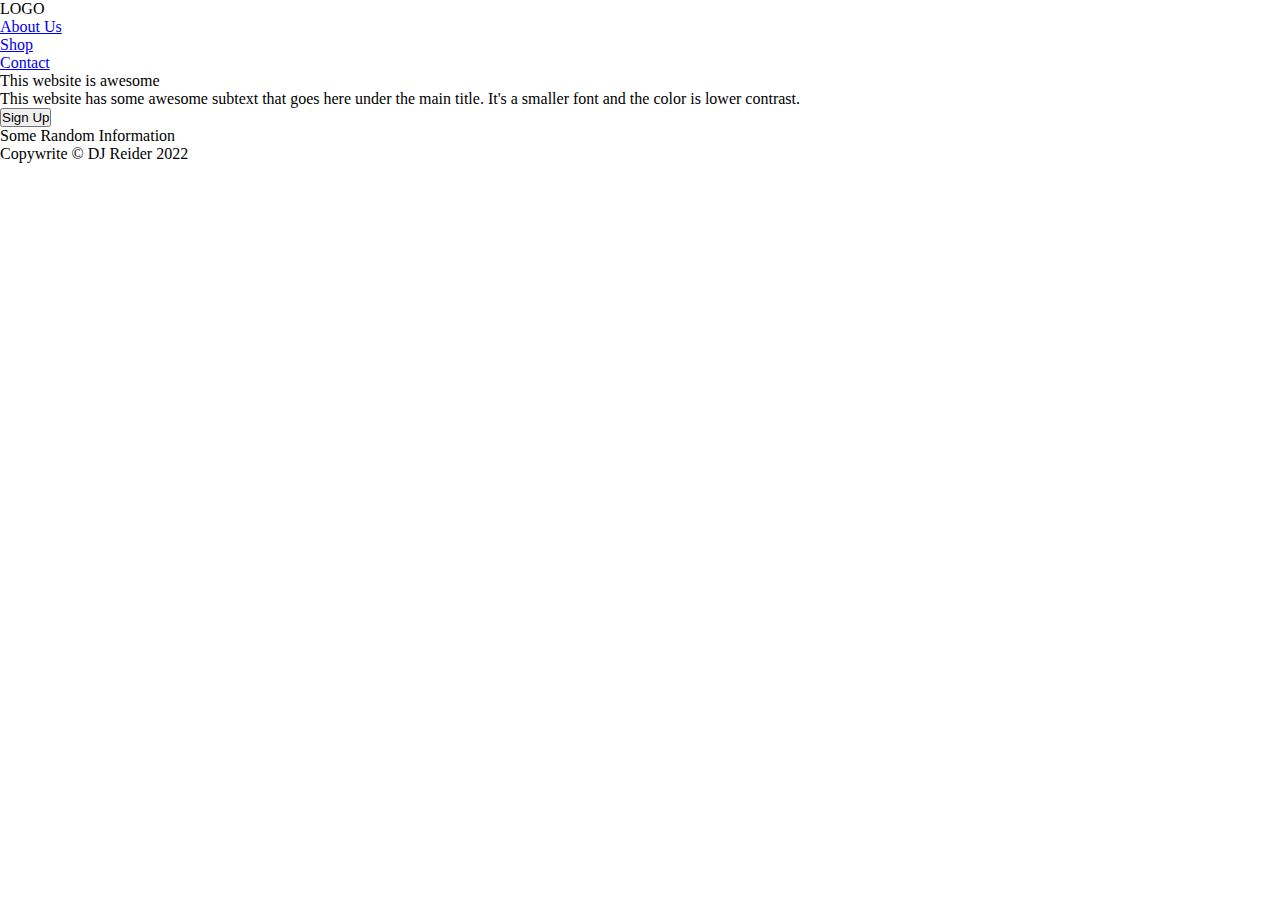
==== landing-page/index.html @ 5c8553d4 "Landing Page Basic Setup HTML" ====
<!DOCTYPE html>
<html lang="en">
  <head>
    <meta charset="UTF-8" />
    <meta http-equiv="X-UA-Compatible" content="IE=edge" />
    <meta name="viewport" content="width=device-width, initial-scale=1.0" />
    <link rel="stylesheet" href="styles.css" />
    <title>Document</title>
  </head>
  <body>
    <header>
      <div class="logo">LOGO</div>
      <ul>
        <li><a href="#">About Us</a></li>
        <li><a href="#">Shop</a></li>
        <li><a href="#">Contact</a></li>
      </ul>
    </header>
    <div class="container">
      <div class="hero">
        <div class="hero-text">This website is awesome</div>
        <div class="sub-text">
          This website has some awesome subtext that goes here under the main
          title. It's a smaller font and the color is lower contrast.
        </div>
        <button class="btn">Sign Up</button>
      </div>
      <div class="hero-image"></div>
    </div>
    <div class="container">
      <div class="section-header">Some Random Information</div>
    </div>
    <div class="container"><div class="quote"></div></div>
    <div class="container"><div class="cta"></div></div>
    <footer>
      <div class="copywrite">Copywrite © DJ Reider 2022</div>
    </footer>
  </body>
</html>
---- landing-page/styles.css ----
* {
  margin: 0px;
  padding: 0px;
}
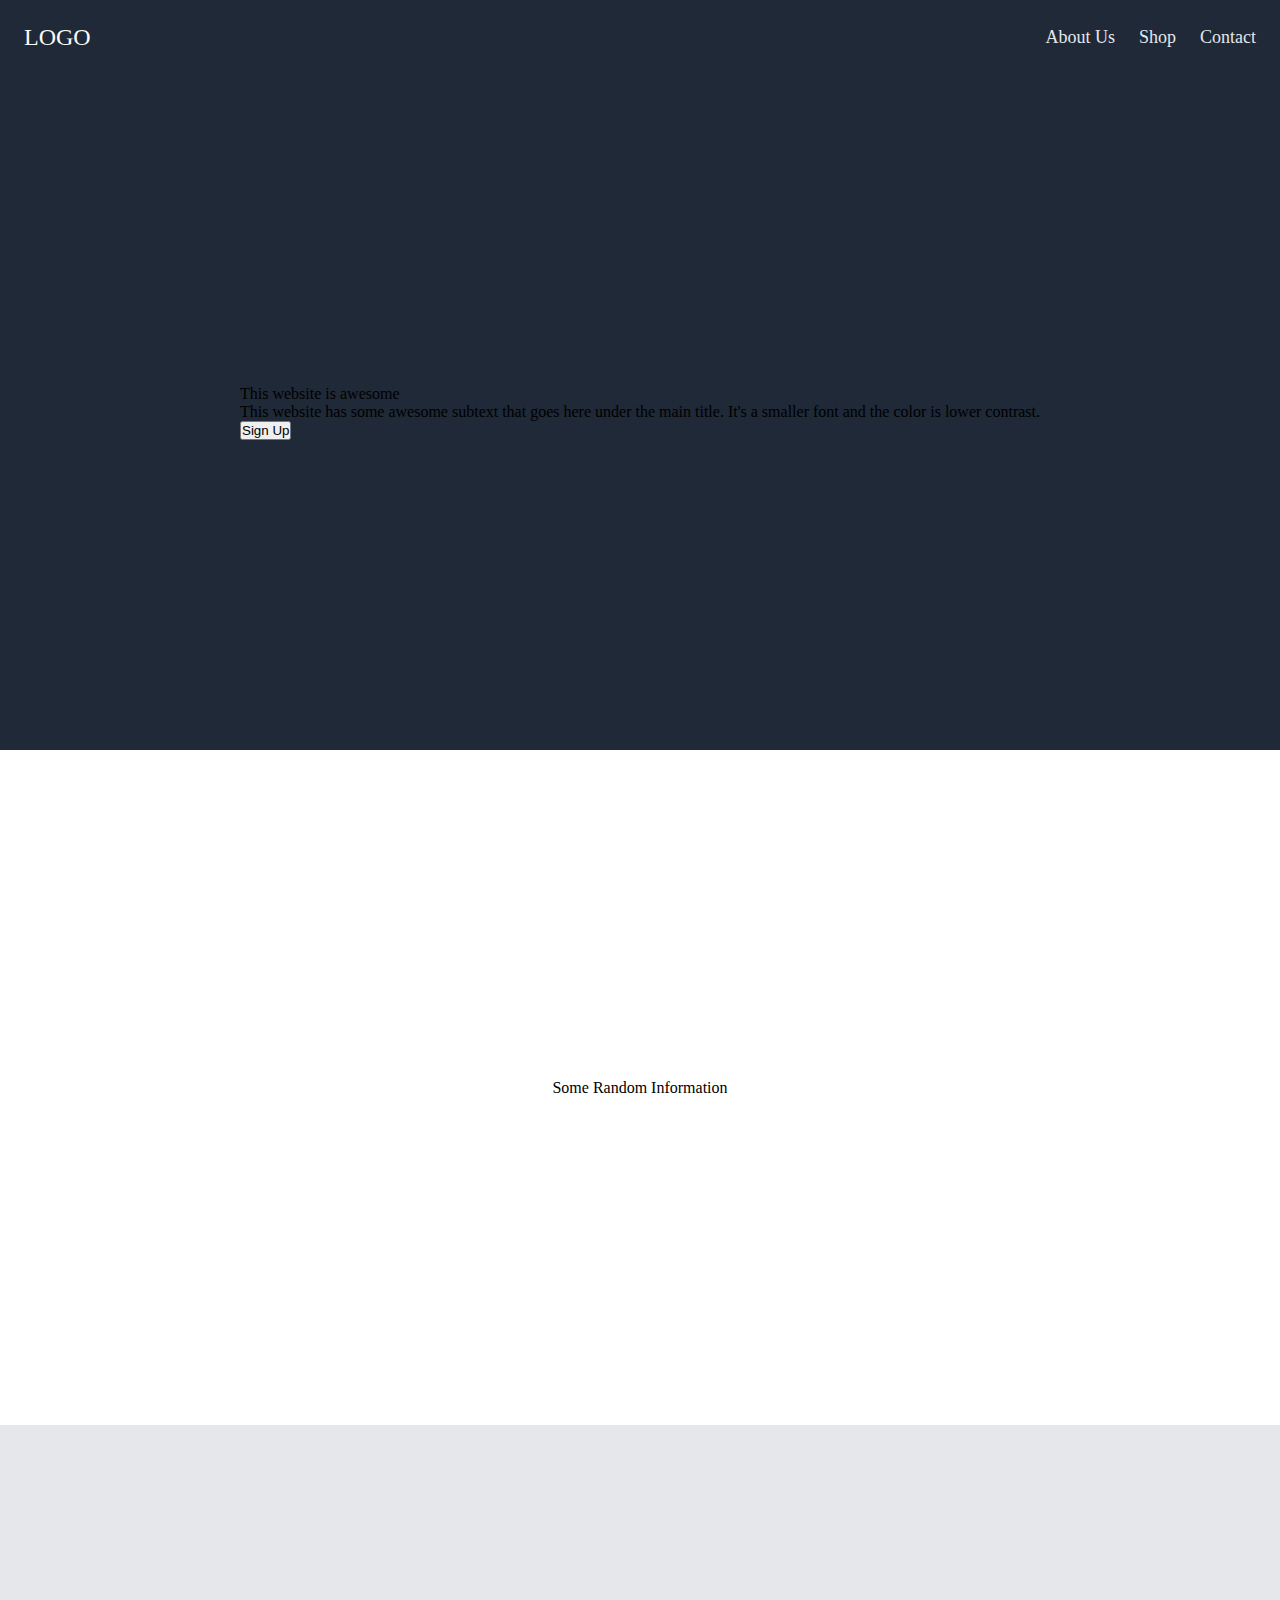
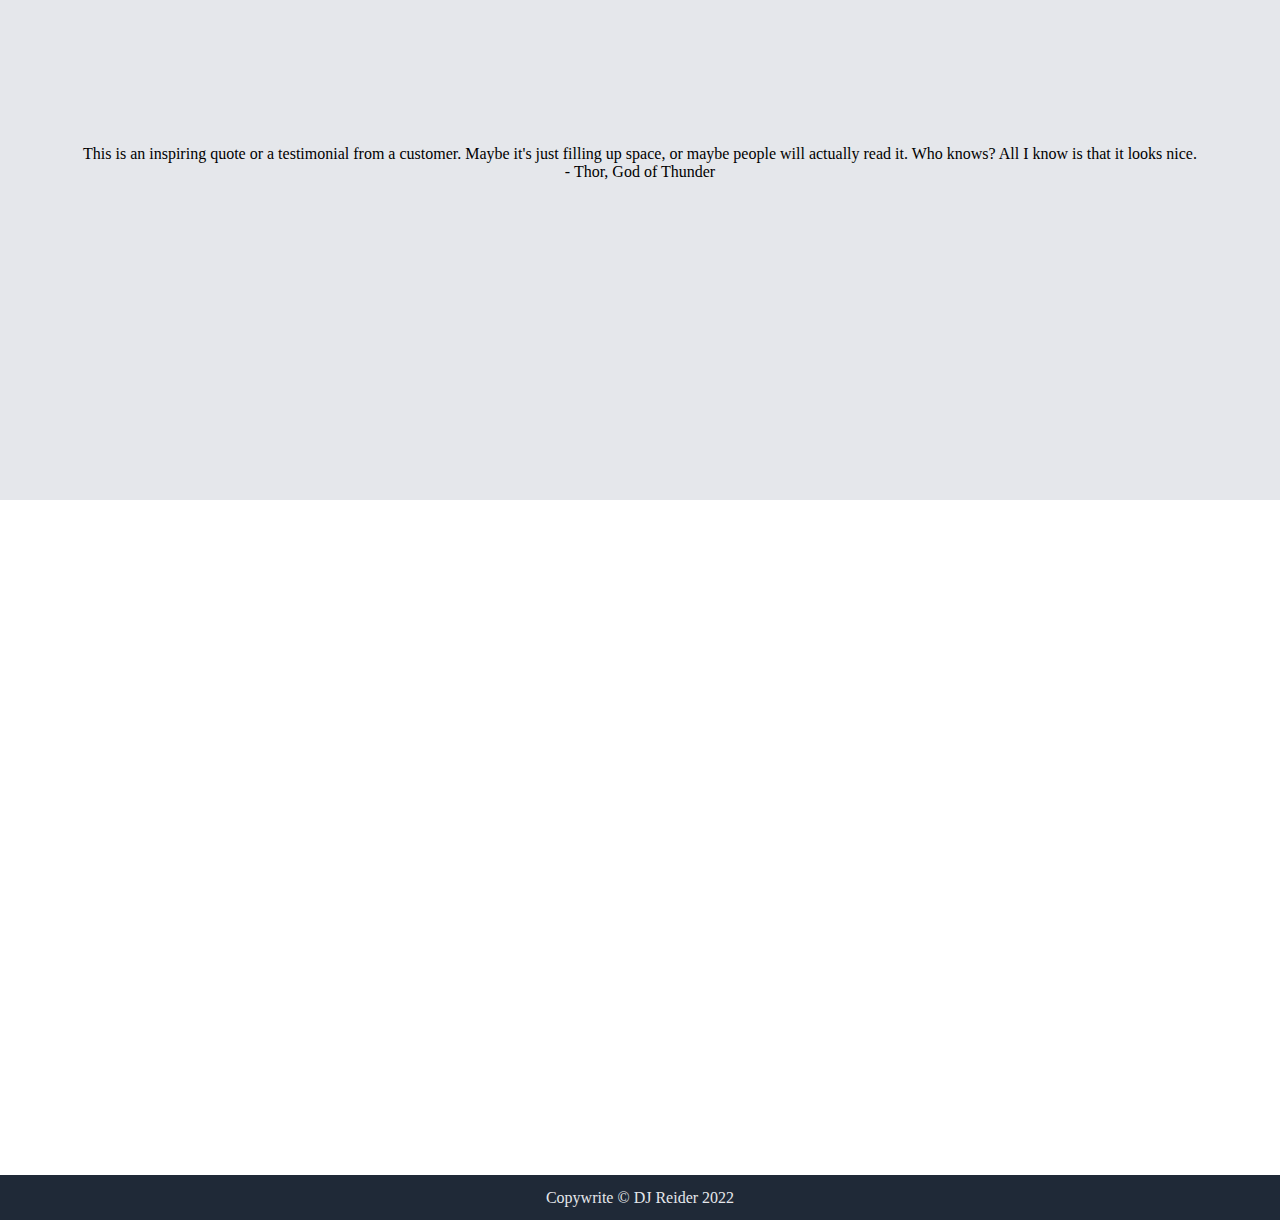
==== commit c995dd85: "Begin flexbox styling" ====
--- a/landing-page/index.html
+++ b/landing-page/index.html
@@ -16,7 +16,7 @@
         <li><a href="#">Contact</a></li>
       </ul>
     </header>
-    <div class="container">
+    <div class="container hero-container">
       <div class="hero">
         <div class="hero-text">This website is awesome</div>
         <div class="sub-text">
@@ -30,7 +30,14 @@
     <div class="container">
       <div class="section-header">Some Random Information</div>
     </div>
-    <div class="container"><div class="quote"></div></div>
+    <div class="container quote-container">
+      <div class="quote">
+        This is an inspiring quote or a testimonial from a customer. Maybe it's
+        just filling up space, or maybe people will actually read it. Who knows?
+        All I know is that it looks nice.
+      </div>
+      <div class="author">- Thor, God of Thunder</div>
+    </div>
     <div class="container"><div class="cta"></div></div>
     <footer>
       <div class="copywrite">Copywrite © DJ Reider 2022</div>
--- a/landing-page/styles.css
+++ b/landing-page/styles.css
@@ -2,3 +2,61 @@
   margin: 0px;
   padding: 0px;
 }
+
+header,
+footer,
+.hero-container {
+  background-color: #1f2937;
+}
+
+header,
+ul {
+  display: flex;
+  flex-direction: row;
+  justify-content: space-between;
+  align-self: center;
+  gap: 24px;
+}
+
+.logo,
+ul {
+  margin: 24px;
+}
+
+li {
+  list-style: none;
+}
+
+li a {
+  font-size: 18px;
+  color: #e5e7eb;
+  text-decoration: none;
+}
+
+.logo {
+  font-size: 24px;
+  color: #f9faf8;
+}
+
+.container {
+  display: flex;
+  justify-content: center;
+  align-items: center;
+  height: 75vh;
+}
+
+.quote-container {
+  background-color: #e5e7eb;
+  flex-direction: column;
+}
+
+footer {
+  display: flex;
+  justify-content: center;
+  align-items: center;
+  height: 5vh;
+}
+
+.copywrite {
+  color: #e5e7eb;
+}
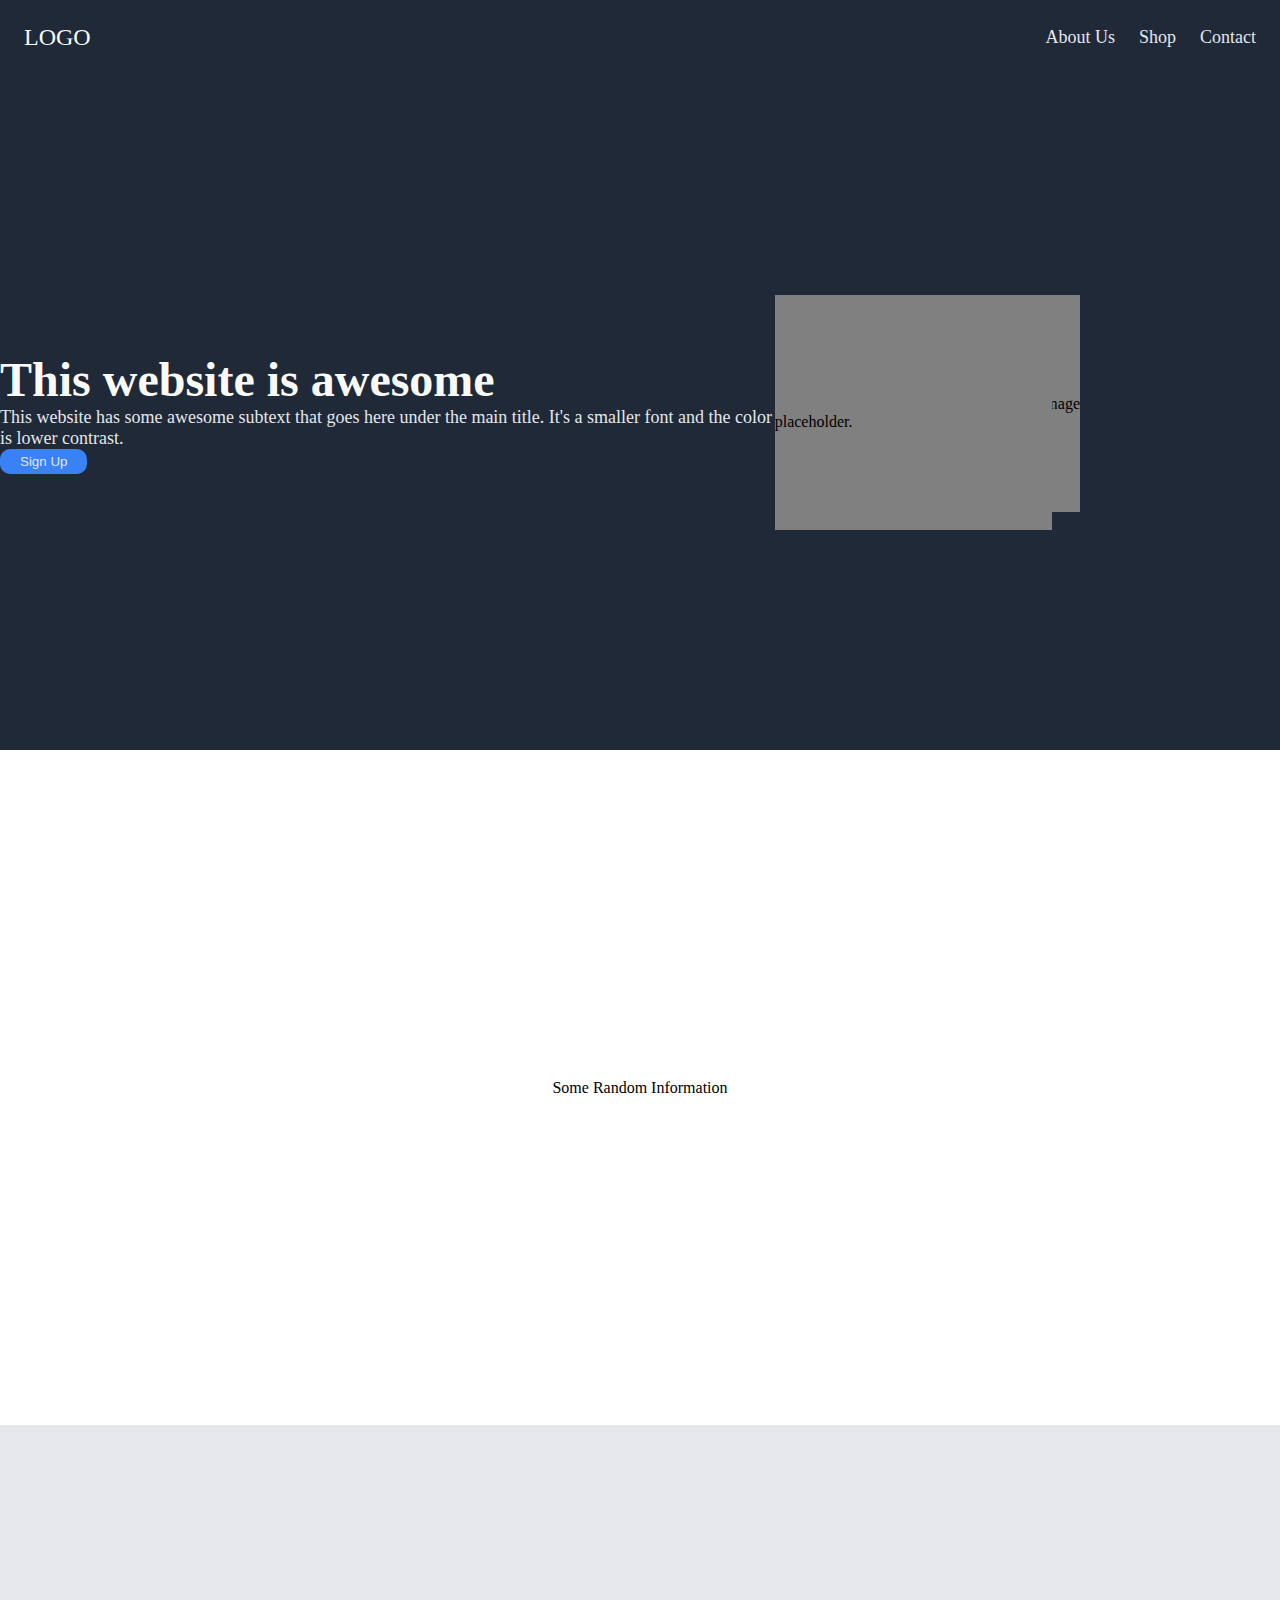
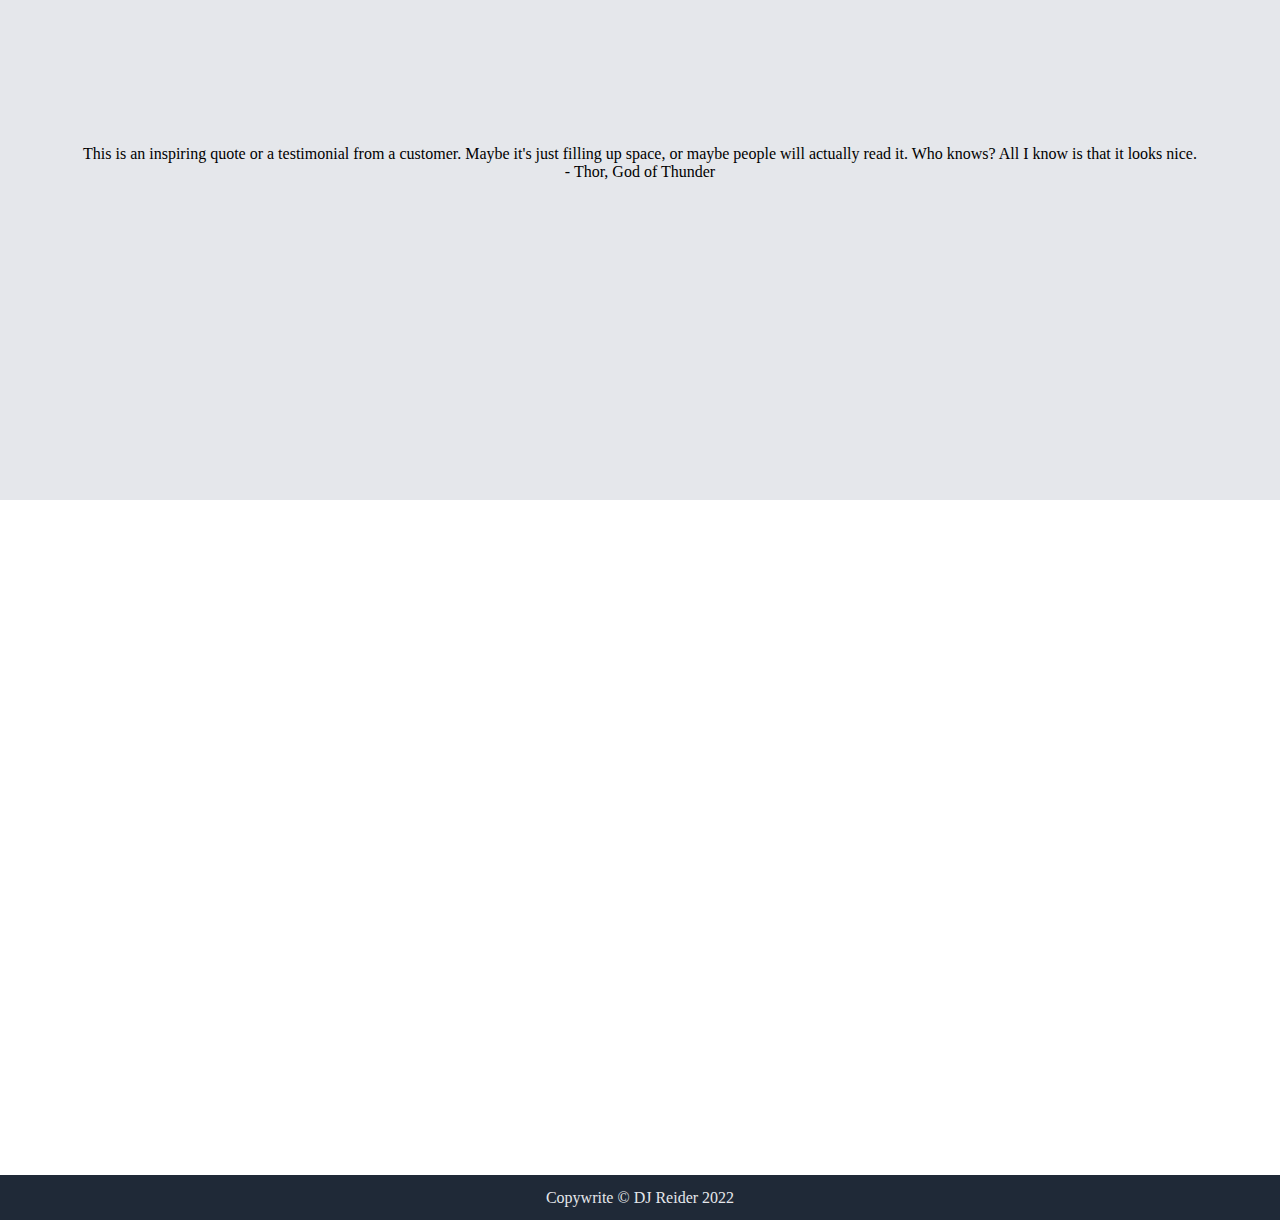
==== commit 301c2379: "Styling Hero Content" ====
--- a/landing-page/index.html
+++ b/landing-page/index.html
@@ -25,7 +25,9 @@
         </div>
         <button class="btn">Sign Up</button>
       </div>
-      <div class="hero-image"></div>
+      <div class="hero-image">
+        <span class="img-placeholder">This is an image placeholder.</span>
+      </div>
     </div>
     <div class="container">
       <div class="section-header">Some Random Information</div>
--- a/landing-page/styles.css
+++ b/landing-page/styles.css
@@ -45,9 +45,37 @@
   height: 75vh;
 }
 
+.img-placeholder {
+  background-color: grey;
+  padding: 100px 200px;
+}
+
+.hero-text {
+  font-size: 48px;
+  font-weight: bolder;
+  color: #f9faf8;
+}
+
+.sub-text {
+  font-size: 18px;
+  color: #e5e7eb;
+}
+
+.btn {
+  background-color: #3882f6;
+  color: #e5e7eb;
+  padding: 5px 20px;
+  border: none;
+  border-radius: 10px;
+}
+
 .quote-container {
   background-color: #e5e7eb;
   flex-direction: column;
+}
+
+.cta {
+  background-color: #3882f6;
 }
 
 footer {
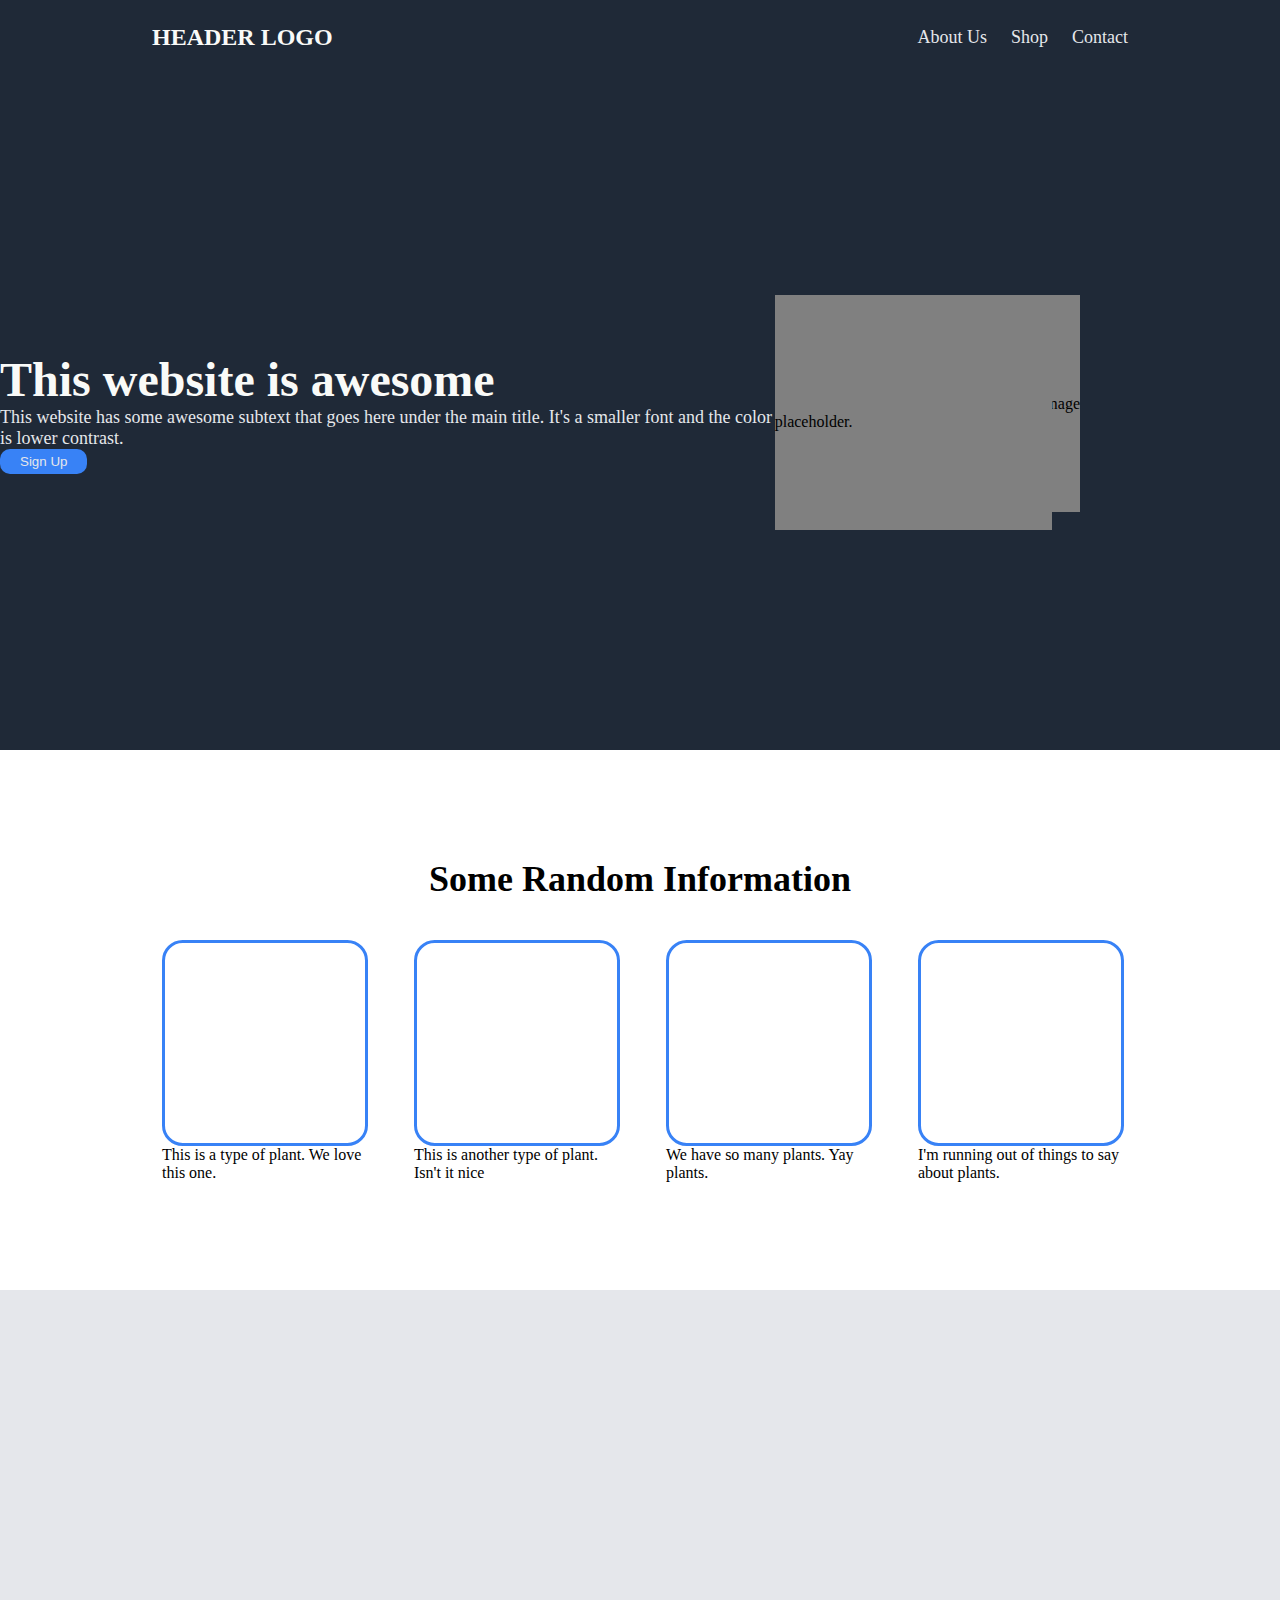
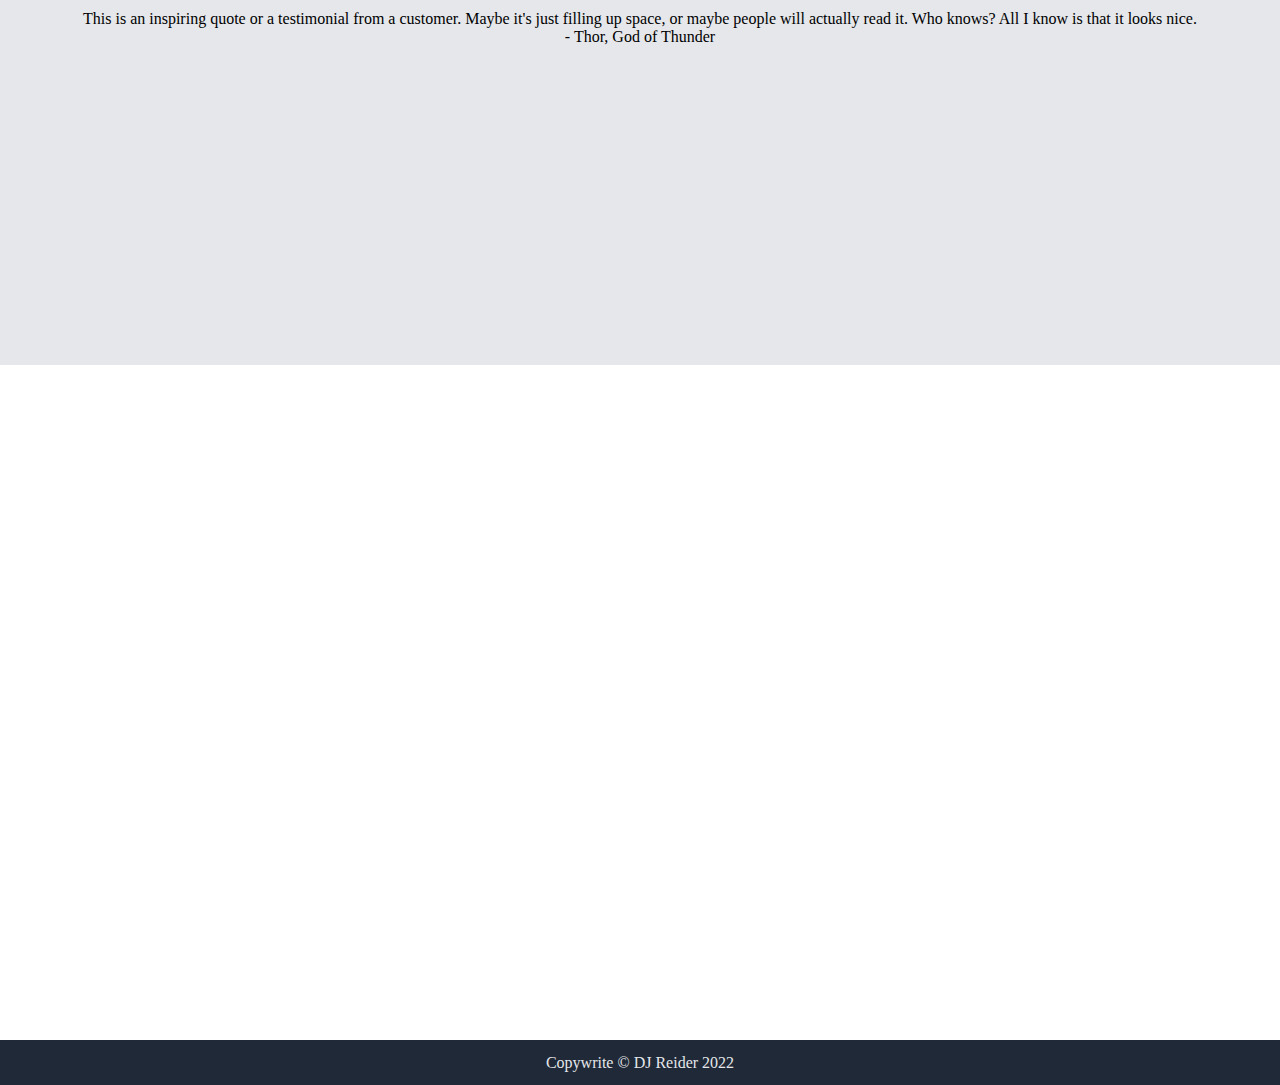
==== commit e6c4cd3e: "Style Updates" ====
--- a/landing-page/index.html
+++ b/landing-page/index.html
@@ -9,12 +9,14 @@
   </head>
   <body>
     <header>
-      <div class="logo">LOGO</div>
-      <ul>
-        <li><a href="#">About Us</a></li>
-        <li><a href="#">Shop</a></li>
-        <li><a href="#">Contact</a></li>
-      </ul>
+      <div class="header-container">
+        <div class="logo">HEADER LOGO</div>
+        <ul>
+          <li><a href="#">About Us</a></li>
+          <li><a href="#">Shop</a></li>
+          <li><a href="#">Contact</a></li>
+        </ul>
+      </div>
     </header>
     <div class="container hero-container">
       <div class="hero">
@@ -29,8 +31,26 @@
         <span class="img-placeholder">This is an image placeholder.</span>
       </div>
     </div>
-    <div class="container">
+    <div class="product-container">
       <div class="section-header">Some Random Information</div>
+      <div class="items-container">
+        <div class="item-container">
+          <div class="blue-border"></div>
+          <div class="text">This is a type of plant. We love this one.</div>
+        </div>
+        <div class="item-container">
+          <div class="blue-border"></div>
+          <div class="text">This is another type of plant. Isn't it nice</div>
+        </div>
+        <div class="item-container">
+          <div class="blue-border"></div>
+          <div class="text">We have so many plants. Yay plants.</div>
+        </div>
+        <div class="item-container">
+          <div class="blue-border"></div>
+          <div class="text">I'm running out of things to say about plants.</div>
+        </div>
+      </div>
     </div>
     <div class="container quote-container">
       <div class="quote">
--- a/landing-page/styles.css
+++ b/landing-page/styles.css
@@ -9,13 +9,18 @@
   background-color: #1f2937;
 }
 
-header,
+.header-container,
 ul {
   display: flex;
   flex-direction: row;
   justify-content: space-between;
   align-self: center;
   gap: 24px;
+}
+
+.header-container {
+  max-width: 80%;
+  margin: auto;
 }
 
 .logo,
@@ -35,6 +40,7 @@
 
 .logo {
   font-size: 24px;
+  font-weight: bold;
   color: #f9faf8;
 }
 
@@ -69,6 +75,44 @@
   border-radius: 10px;
 }
 
+.product-container {
+  display: flex;
+  flex-direction: column;
+  justify-content: center;
+  gap: 30px;
+  margin: auto;
+  height: 60vh;
+}
+
+.items-container {
+  display: flex;
+  justify-content: center;
+  gap: 52px;
+}
+
+.section-header {
+  text-align: center;
+  font-size: 36px;
+  font-weight: 700;
+  padding-bottom: 10px;
+}
+
+.blue-border {
+  width: 200px;
+  height: 200px;
+  border: 3px solid #3882f6;
+  border-radius: 10%;
+}
+
+.item-container {
+  display: flex;
+  flex-direction: column;
+  width: 200px;
+  flex-wrap: wrap;
+  justify-content: center;
+  align-items: center;
+}
+
 .quote-container {
   background-color: #e5e7eb;
   flex-direction: column;
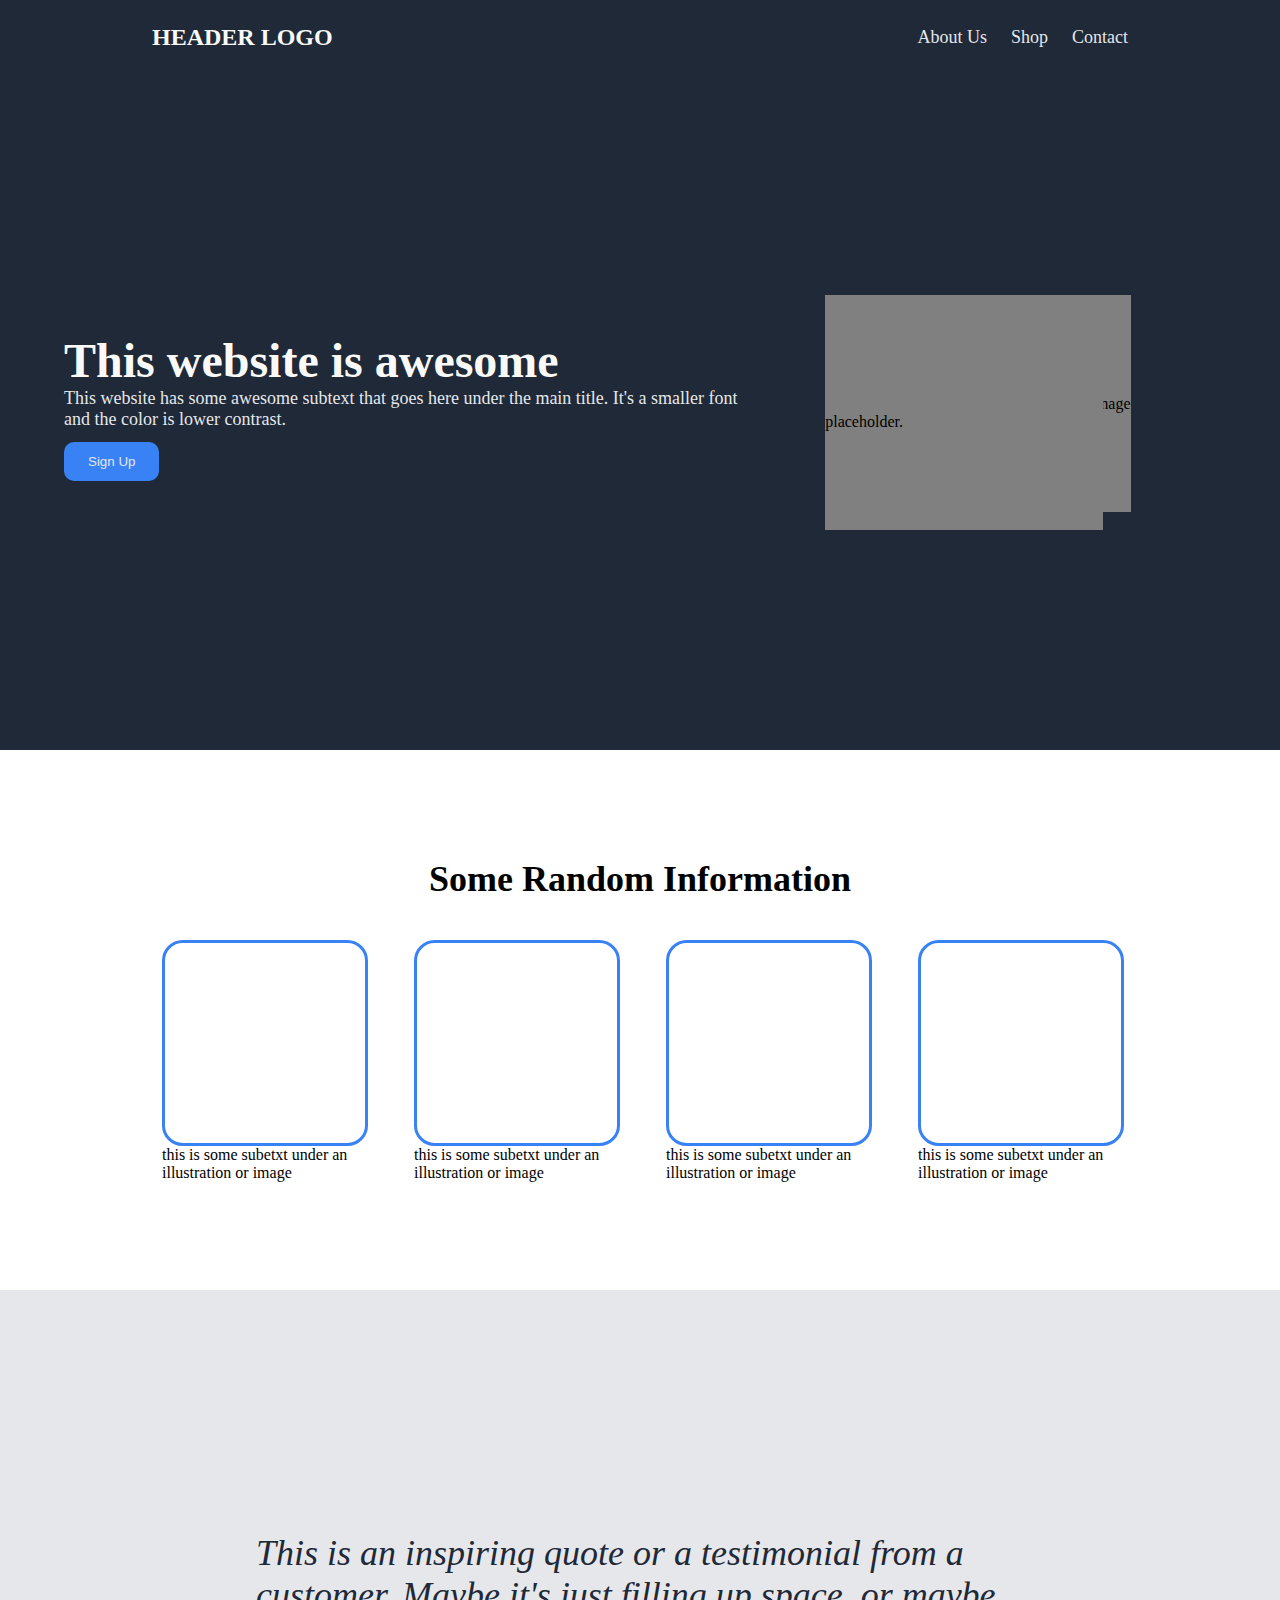
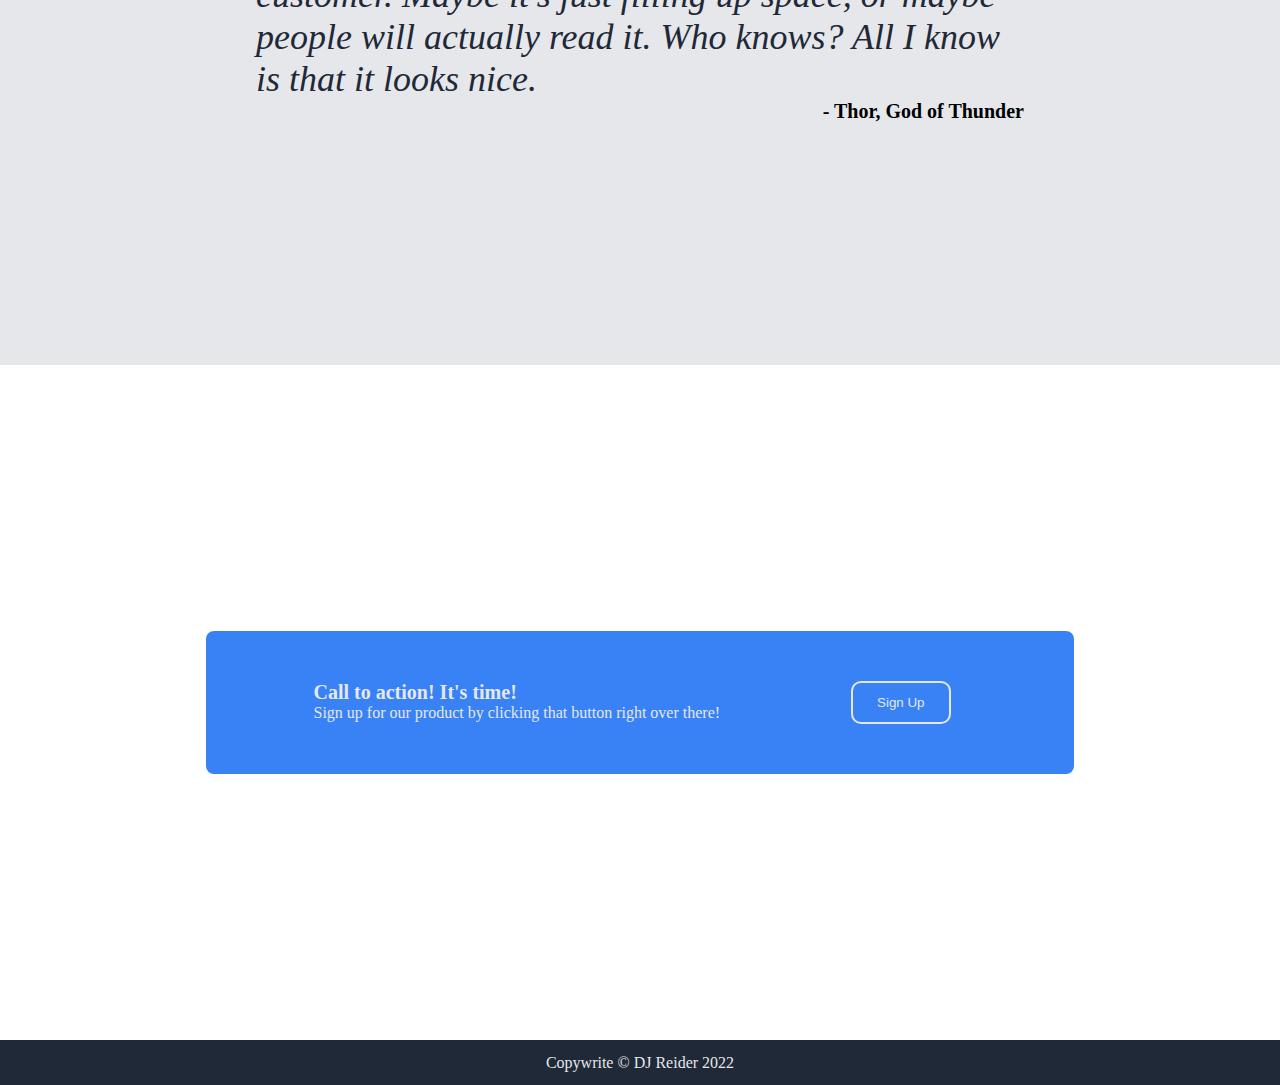
==== commit eb1fa1fe: "Finishing Touches" ====
--- a/landing-page/index.html
+++ b/landing-page/index.html
@@ -36,31 +36,55 @@
       <div class="items-container">
         <div class="item-container">
           <div class="blue-border"></div>
-          <div class="text">This is a type of plant. We love this one.</div>
+          <div class="text">
+            this is some subetxt under an illustration or image
+          </div>
         </div>
         <div class="item-container">
           <div class="blue-border"></div>
-          <div class="text">This is another type of plant. Isn't it nice</div>
+          <div class="text">
+            this is some subetxt under an illustration or image
+          </div>
         </div>
         <div class="item-container">
           <div class="blue-border"></div>
-          <div class="text">We have so many plants. Yay plants.</div>
+          <div class="text">
+            this is some subetxt under an illustration or image
+          </div>
         </div>
         <div class="item-container">
           <div class="blue-border"></div>
-          <div class="text">I'm running out of things to say about plants.</div>
+          <div class="text">
+            this is some subetxt under an illustration or image
+          </div>
         </div>
       </div>
     </div>
     <div class="container quote-container">
-      <div class="quote">
-        This is an inspiring quote or a testimonial from a customer. Maybe it's
-        just filling up space, or maybe people will actually read it. Who knows?
-        All I know is that it looks nice.
+      <div class="column">
+        <div class="quote">
+          This is an inspiring quote or a testimonial from a customer. Maybe
+          it's just filling up space, or maybe people will actually read it. Who
+          knows? All I know is that it looks nice.
+        </div>
+        <div class="author">- Thor, God of Thunder</div>
       </div>
-      <div class="author">- Thor, God of Thunder</div>
     </div>
-    <div class="container"><div class="cta"></div></div>
+    <div class="container">
+      <div class="column cta-container">
+        <div class="row">
+          <div class="cta">
+            <div class="main">Call to action! It's time!</div>
+            <div class="sub-main">
+              Sign up for our product by clicking that button right over there!
+            </div>
+          </div>
+          <div class="btn-container">
+            <button class="btn-alt">Sign Up</button>
+          </div>
+        </div>
+      </div>
+    </div>
     <footer>
       <div class="copywrite">Copywrite © DJ Reider 2022</div>
     </footer>
--- a/landing-page/styles.css
+++ b/landing-page/styles.css
@@ -56,6 +56,10 @@
   padding: 100px 200px;
 }
 
+.hero {
+  margin: 4em;
+}
+
 .hero-text {
   font-size: 48px;
   font-weight: bolder;
@@ -70,7 +74,8 @@
 .btn {
   background-color: #3882f6;
   color: #e5e7eb;
-  padding: 5px 20px;
+  padding: 12px 24px;
+  margin: 12px 0px;
   border: none;
   border-radius: 10px;
 }
@@ -118,8 +123,53 @@
   flex-direction: column;
 }
 
-.cta {
+.column {
+  width: 60%;
+  display: flex;
+  flex-direction: column;
+}
+
+.row {
+  display: flex;
+  flex-direction: row;
+  justify-content: space-around;
+}
+
+.quote {
+  font-size: 36px;
+  font-style: italic;
+  color: #1f2937;
+}
+
+.author {
+  font-size: 20px;
+  font-weight: bold;
+  align-self: flex-end;
+}
+
+.cta-container {
   background-color: #3882f6;
+  padding: 50px 50px;
+  border-radius: 8px;
+}
+
+.main,
+.sub-main,
+.btn-alt {
+  color: #e5e7eb;
+}
+
+.main {
+  font-size: 20px;
+  font-weight: bold;
+}
+
+.btn-alt {
+  background-color: transparent;
+  border: 2px solid #e5e7eb;
+  border-radius: 10px;
+  padding: 12px 24px;
+  margin: 0px 16px;
 }
 
 footer {
